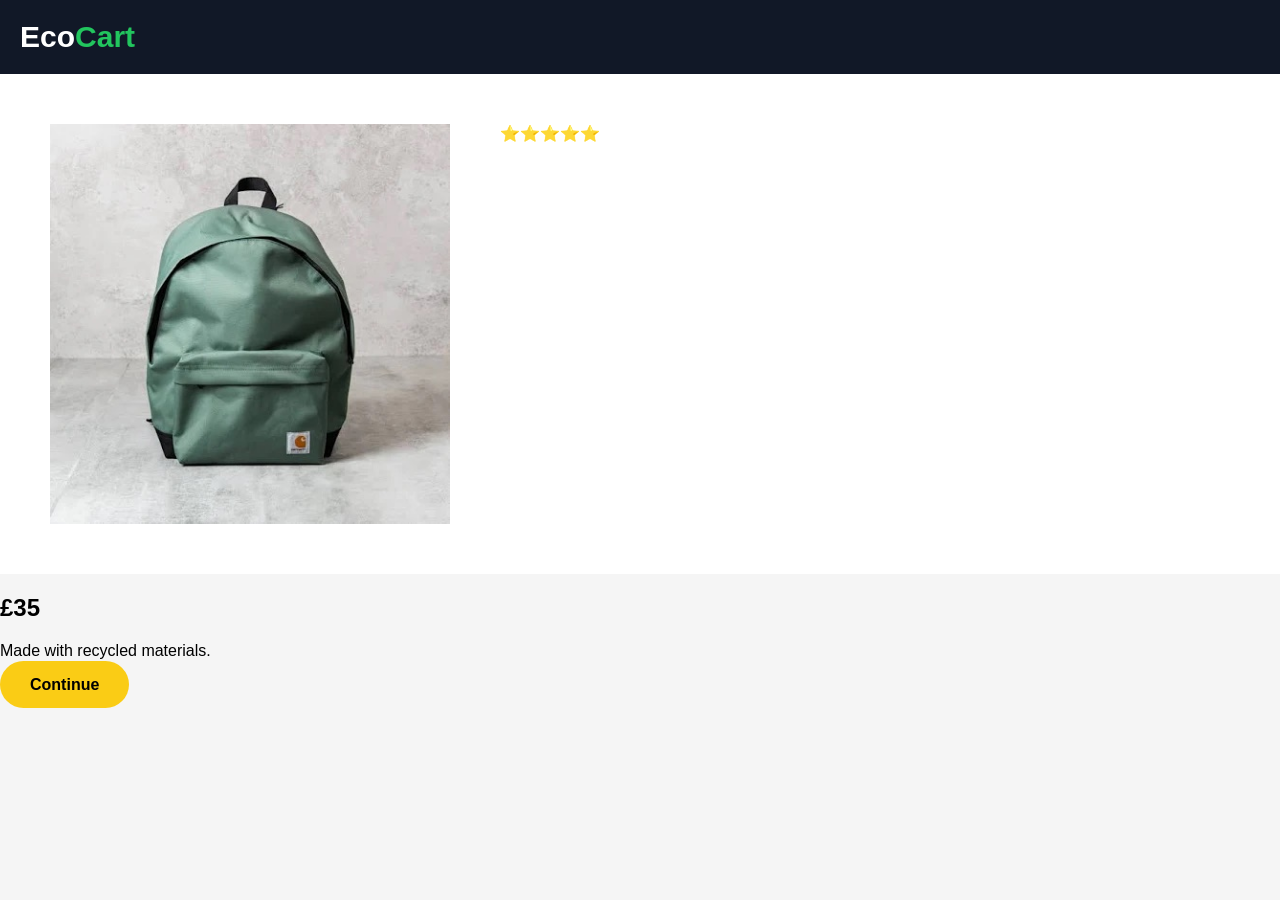
==== backpack.html @ 031fa23b "Add initial backpack.html file with product details" ====
<!DOCTYPE html>

<html>

<head>

<title>Backpack</title>

<link rel="stylesheet" href="style.css">

</head>



<body>


<header>

<div class="logo">
Eco<span>Cart</span>
</div>

</header>




<div class="product-detail">


<img src="backpack.jpeg" class="product-image>


<div>


<h1>
Backpack
</h1>


<div class="rating">
⭐⭐⭐⭐⭐
</div>


<h2>
£35
</h2>


<p>
Made with recycled materials.
</p>


<a class="btn"
href="random.html">

Continue

</a>


</div>


</div>
---- style.css ----
body{

margin:0;

font-family:Arial;

background:#f5f5f5;

}



header{

background:#111827;

padding:20px;

display:flex;

justify-content:space-between;

color:white;

}



.logo{

font-size:30px;

font-weight:bold;

}


.logo span{

color:#22c55e;

}


nav a{

color:white;

margin:20px;

text-decoration:none;

}


.hero{

height:450px;

background:#166534;

color:white;

padding:50px;

display:flex;

align-items:center;

}


.hero h1{

font-size:55px;

}


.btn{

background:#facc15;

padding:15px 30px;

border-radius:30px;

text-decoration:none;

color:black;

font-weight:bold;

}



.features{

display:flex;

gap:20px;

padding:40px;

}


.feature{

background:white;

padding:20px;

}



.container{

padding:40px;

}



.grid{

display:grid;

grid-template-columns:repeat(3,1fr);

gap:30px;

}



.card{

background:white;

padding:20px;

border-radius:15px;

}



.card img{

width:100%;

height:250px;

object-fit:cover;

}


.rating{

font-size:25px;

}


.product-detail{

display:flex;

gap:50px;

background:white;

padding:50px;

}


.product-detail img{

width:400px;

}



.checkout{

width:600px;

margin:50px auto;

background:white;

padding:40px;

border-radius:20px;

}



.delivery{

padding:20px;

margin:20px;

border:2px solid #ddd;

border-radius:15px;

}



.selected{

border:3px solid green;

}



footer{

background:#111827;

color:white;

padding:20px;

text-align:center;

}

.consent{
    max-width:800px;
    margin:50px auto;
    background:white;
    padding:40px;
    border-radius:15px;
    box-shadow:0 4px 12px rgba(0,0,0,0.1);
}

.consent h1{
    margin-bottom:20px;
}

.consent p{
    line-height:1.6;
    margin-bottom:15px;
}

.consent ul{
    margin-bottom:25px;
}

.consent li{
    margin-bottom:10px;
}


.delivery h3{

    color:#16a34a;

    font-size:24px;

    margin-top:10px;

    margin-bottom:0;

}

.checkout{

max-width:700px;

margin:50px auto;

background:white;

padding:40px;

border-radius:20px;

box-shadow:0 10px 30px rgba(0,0,0,0.1);

}


.checkout h1{

text-align:center;

margin-bottom:30px;

}


.delivery{

display:block;

background:#ffffff;

padding:25px;

margin:20px 0;

border:2px solid #ddd;

border-radius:15px;

cursor:pointer;

}


.delivery:hover{

border-color:#22c55e;

}


.delivery input{

margin-right:15px;

}


.selected{

border:3px solid #22c55e;

background:#f0fdf4;

}


.delivery h3{

color:#16a34a;

font-size:25px;

}


iframe{

width:100%;

border:none;

margin-top:30px;

}



.product-image{
    width:100%;
    max-width:900px;
    height:auto;
    display:block;
    margin:auto;
}
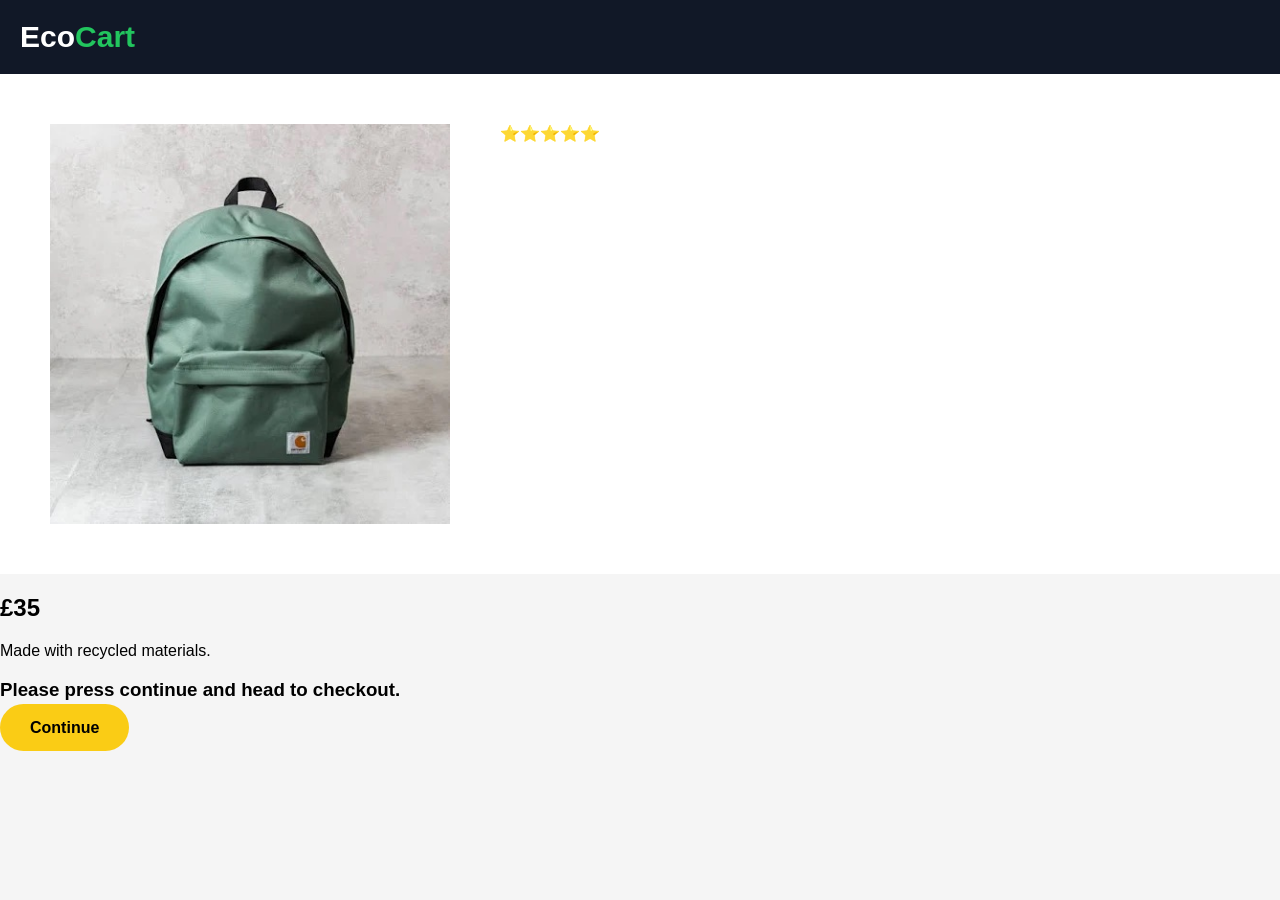
==== commit 21efb32b: "Add checkout prompt to backpack.html" ====
--- a/backpack.html
+++ b/backpack.html
@@ -54,6 +54,10 @@
 Made with recycled materials.
 </p>
 
+<h3>
+Please press continue and head to checkout.
+</h3>
+
 
 <a class="btn"
 href="random.html">
--- a/style.css
+++ b/style.css
@@ -364,12 +364,21 @@
 }
 
 
-
-.product-image{
+}
+
+
+.card-image{
+
     width:100%;
-    max-width:900px;
-    height:auto;
+
+    height:500px;
+
+    object-fit:contain;
+
     display:block;
-    margin:auto;
-}
-
+
+    background:white;
+
+    border-radius:15px;
+
+}
